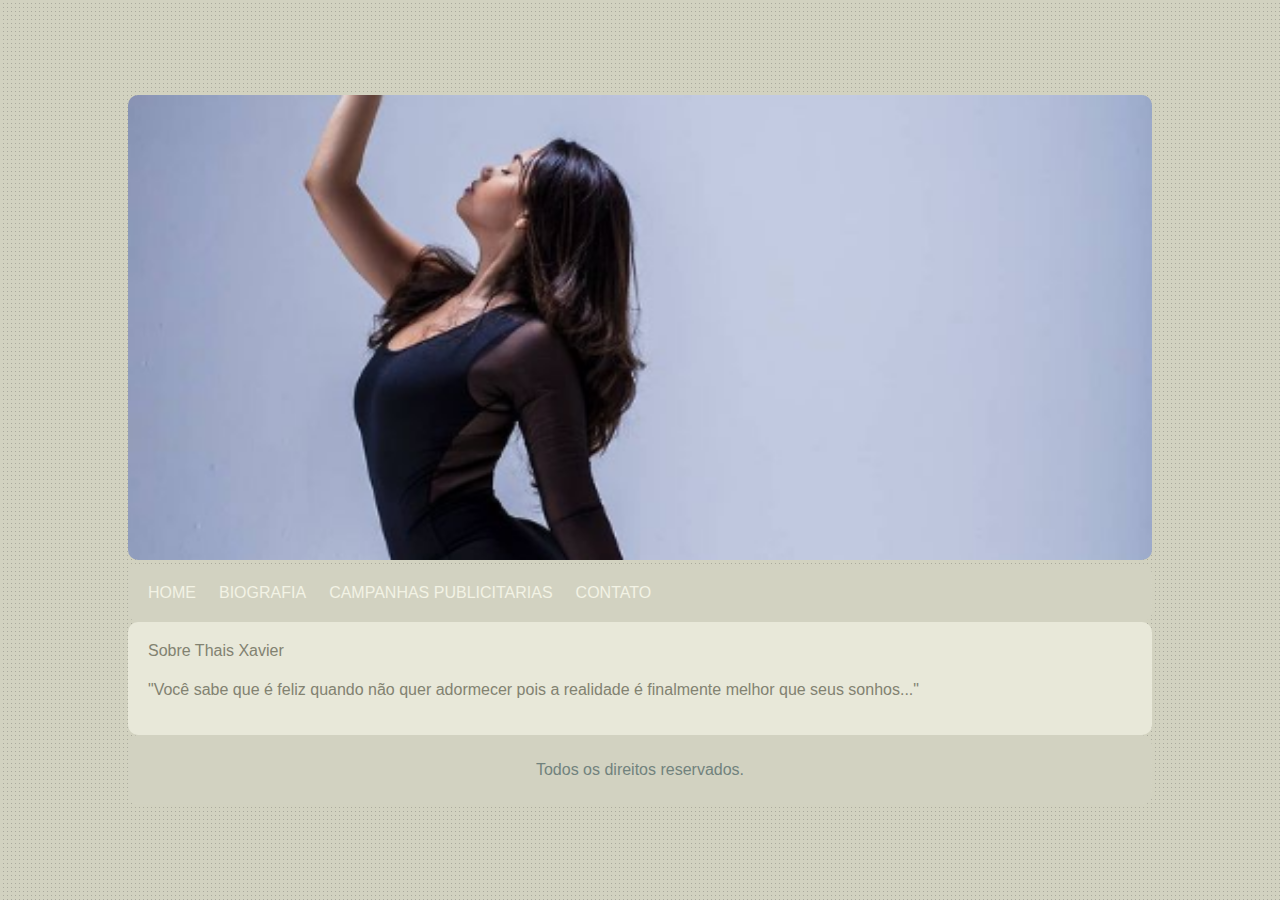
==== index.html @ b0310322 "Inicio" ====
<!DOCTYPE html>
<html lang="pt-br">
  <head>
    <meta charset="utf-8">
    
    <meta name="viewport" content="width=device-width, initial-scale=1.0">
    <link rel="stylesheet" href="reset.css">
    <link rel="stylesheet" href="estilo.css">

    <title>Thais Xavier Oficial</title>
    <link rel="stylesheet" href="estilo.css">
    <link rel="shortcut icon" href="imagens2/heart_crown_princess_emoji_emo_icon_131636.ico" type="image/x-icon">

    

  </head>
  <body class="corpo">
    <header class="cabecalho">
      <img src="imagens2/capa.png" class="capa">

      <nav class="menu">
        <ul>
          <li>
            <a href="index.html " class="menu__link">HOME</a>
          </li>
          <li class="menu__item">
            <a href="biografia.html" class="menu__link">BIOGRAFIA</a>
          </li>
          <li class="menu__item">
            <a href="campanhas-publicitarias.html" class="menu__link">CAMPANHAS PUBLICITARIAS</a>
          </li>
          <li class="menu__item">
            <a href="contato.html" class="menu__link">CONTATO</a>
          </li>
        </ul>
      </nav>
    </header>
    
    <main class="principal">
     
      <section class="conteudo">

        <h1 class="titulo">Sobre Thais Xavier</h1>
         
        <p class="conteudo__texto">"Você sabe que é feliz quando não quer adormecer pois a realidade é finalmente melhor que seus sonhos..."</p>      


      </section><!--fim conteudo-->
    </main>
    <footer class="rodape">
      <p class="rodape__texto">Todos os direitos reservados.</p>
     </footer>

  </body>
</html>
---- estilo.css ----
.corpo {
  align-content: center;
  background: #d2d2c1 url("imagens2/fundo.png");
  font: 16px Arial, Helvetica, sans-serif;
  width: 100vw;
  height: 100vh;
  
  margin-left: 10%;
  margin-right: 10%;

}
.capa {
  width: 80%;border-radius: 10px;
}

.principal {
  color: #828271;
  box-sizing: border-box;
  width: 80%;
  background: #e8e8d9;
  padding: 10px;
  border-radius: 10px;
}

.rodape {
  background-color: #d2d2c1;
  color: #71827d;
  text-align: center;
  box-sizing: border-box;
  width: 80%;
  padding: 10px;
  border-radius: 10px;
  
}

.titulo {padding-bottom: 5px;}
/*MENU*/
.menu {
  width: 80%;
  border-radius: 10px;
  background-color: #d2d2c1;
  padding: 30px 8% px;
}
.menu ul { list-style: none; display: flex;
  flex-wrap: nowrap; padding: 20px; }
.menu li {float: left; }
.menu li a {color: #f3f3e5; margin-right: 23px; text-decoration: none; }
.menu li a:hover{ color: #828271;}

.contato {width: 52px; }
.conteudo {padding: 10px; }
.img-campanha {width: 50%; padding: 12px; border-radius: 5%;}

/*Responsividade*/
@media screen and (max-width: 768px){

  .corpo {
    background: #d2d2c1 url("imagens2/fundo.png");
    font: 16px Arial, Helvetica, sans-serif;
    width: 100vw;
    height: 100vh;
    
    margin-left: 2%;
    margin-right: 2%;
  
  }
  .capa {
    width: 96%;
  }
  
  .principal {
    color: #828271;
    box-sizing: border-box;
    width: 96%;
    background: #e8e8d9;
    padding: 10px;
    
  }
  
  .rodape {
    color: #828271;
    text-align: center;
    box-sizing: border-box;
    width: 96%;
    padding: 10px;
    
  }

  .menu {
    width: 96%;
  }

}

@media screen and (max-width: 430px){

  .corpo {
    background: #d2d2c1 url("imagens2/fundo.png");
    font: 16px Arial, Helvetica, sans-serif;
    width: 100vw;
    height: 100vh;
    
    margin-left: 0%;
    margin-right: 0%;
  
  }
  .capa {
    width: 100%;
  }
  
  .principal {
    color: #828271;
    box-sizing: border-box;
    width: 100%;
    background: #e8e8d9;
    padding: 10px;
    
  }
  
  .rodape {
    color: #828271;
    text-align: center;
    box-sizing: border-box;
    width: 100%;
    padding: 10px;
    
  }

  .menu {width: 100%;}
  .menu ul {flex-direction: column; align-items: center;}
  .menu li { padding: 5px;}
  .img-campanha {width: 100%; padding: 2px; border-radius: 5%;}


}
---- estilo.css ----
.corpo {
  align-content: center;
  background: #d2d2c1 url("imagens2/fundo.png");
  font: 16px Arial, Helvetica, sans-serif;
  width: 100vw;
  height: 100vh;
  
  margin-left: 10%;
  margin-right: 10%;

}
.capa {
  width: 80%;border-radius: 10px;
}

.principal {
  color: #828271;
  box-sizing: border-box;
  width: 80%;
  background: #e8e8d9;
  padding: 10px;
  border-radius: 10px;
}

.rodape {
  background-color: #d2d2c1;
  color: #71827d;
  text-align: center;
  box-sizing: border-box;
  width: 80%;
  padding: 10px;
  border-radius: 10px;
  
}

.titulo {padding-bottom: 5px;}
/*MENU*/
.menu {
  width: 80%;
  border-radius: 10px;
  background-color: #d2d2c1;
  padding: 30px 8% px;
}
.menu ul { list-style: none; display: flex;
  flex-wrap: nowrap; padding: 20px; }
.menu li {float: left; }
.menu li a {color: #f3f3e5; margin-right: 23px; text-decoration: none; }
.menu li a:hover{ color: #828271;}

.contato {width: 52px; }
.conteudo {padding: 10px; }
.img-campanha {width: 50%; padding: 12px; border-radius: 5%;}

/*Responsividade*/
@media screen and (max-width: 768px){

  .corpo {
    background: #d2d2c1 url("imagens2/fundo.png");
    font: 16px Arial, Helvetica, sans-serif;
    width: 100vw;
    height: 100vh;
    
    margin-left: 2%;
    margin-right: 2%;
  
  }
  .capa {
    width: 96%;
  }
  
  .principal {
    color: #828271;
    box-sizing: border-box;
    width: 96%;
    background: #e8e8d9;
    padding: 10px;
    
  }
  
  .rodape {
    color: #828271;
    text-align: center;
    box-sizing: border-box;
    width: 96%;
    padding: 10px;
    
  }

  .menu {
    width: 96%;
  }

}

@media screen and (max-width: 430px){

  .corpo {
    background: #d2d2c1 url("imagens2/fundo.png");
    font: 16px Arial, Helvetica, sans-serif;
    width: 100vw;
    height: 100vh;
    
    margin-left: 0%;
    margin-right: 0%;
  
  }
  .capa {
    width: 100%;
  }
  
  .principal {
    color: #828271;
    box-sizing: border-box;
    width: 100%;
    background: #e8e8d9;
    padding: 10px;
    
  }
  
  .rodape {
    color: #828271;
    text-align: center;
    box-sizing: border-box;
    width: 100%;
    padding: 10px;
    
  }

  .menu {width: 100%;}
  .menu ul {flex-direction: column; align-items: center;}
  .menu li { padding: 5px;}
  .img-campanha {width: 100%; padding: 2px; border-radius: 5%;}


}
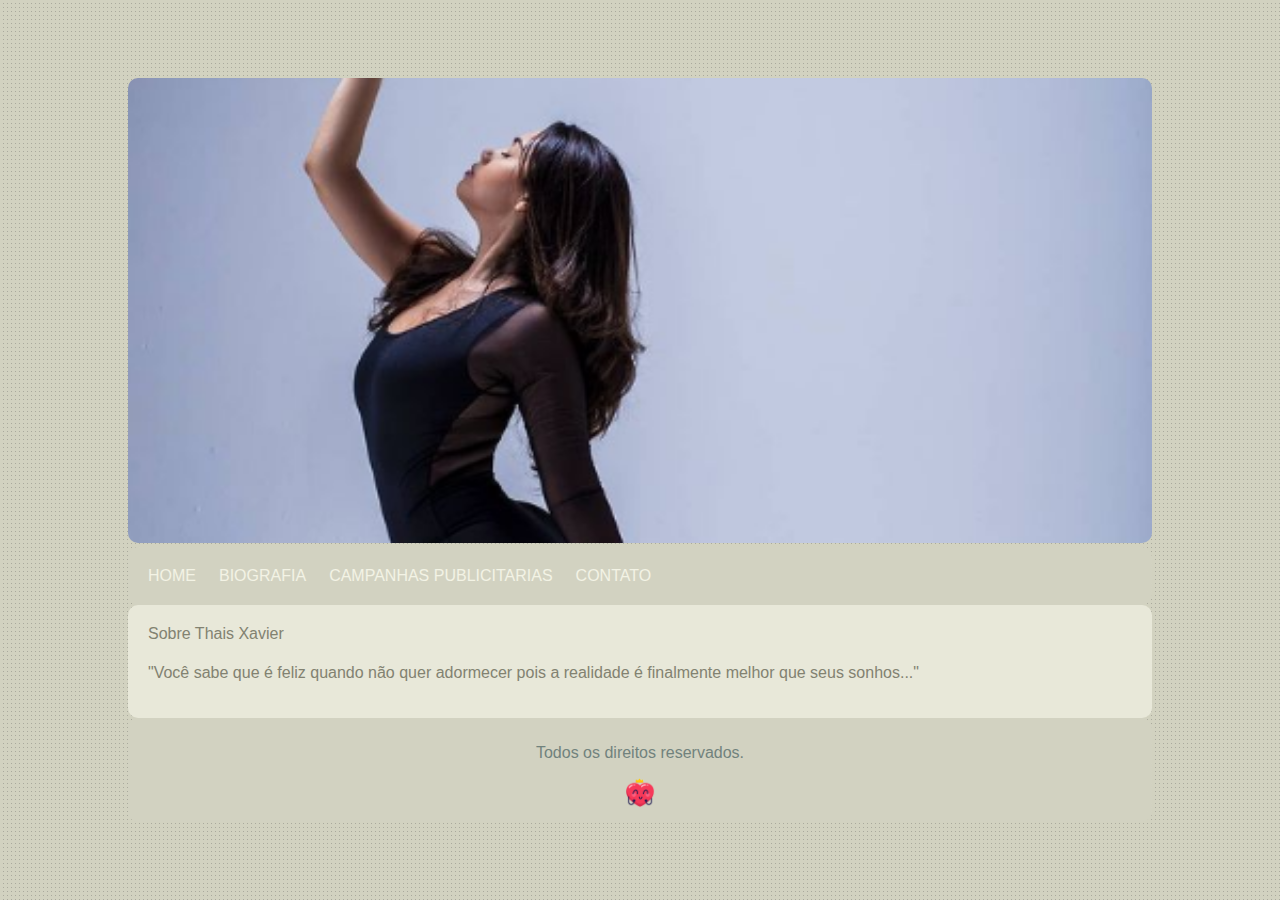
==== commit b7834723: "Pagina loginAdm pronto" ====
--- a/index.html
+++ b/index.html
@@ -19,6 +19,7 @@
       <img src="imagens2/capa.png" class="capa">
 
       <nav class="menu">
+        
         <ul>
           <li>
             <a href="index.html " class="menu__link">HOME</a>
@@ -32,8 +33,12 @@
           <li class="menu__item">
             <a href="contato.html" class="menu__link">CONTATO</a>
           </li>
+                    
         </ul>
+        
+        
       </nav>
+      
     </header>
     
     <main class="principal">
@@ -49,6 +54,9 @@
     </main>
     <footer class="rodape">
       <p class="rodape__texto">Todos os direitos reservados.</p>
+      <div class="teste">
+        <a href="login.php"><img  class="login_img" src="imagens2/heart_crown_princess_emoji_emo_icon_131636.ico" alt="Login"></a></div>
+        
      </footer>
 
   </body>
--- a/estilo.css
+++ b/estilo.css
@@ -52,6 +52,30 @@
 .conteudo {padding: 10px; }
 .img-campanha {width: 50%; padding: 12px; border-radius: 5%;}
 
+
+.login_img {width: 30px;}
+
+
+/*Tela de login*/
+.login {background: #d2d2c1; width: 200px; height: auto; margin: 80px auto 0 auto;  padding: 30px; border-radius: 15px;
+}
+
+.principaladm {
+  color: #828271;
+  box-sizing: border-box;
+  width: 80%;
+  height: 80%;
+  background: #e8e8d9;
+  padding: 10px;
+  border-radius: 10px;
+}
+.titulologin{
+  text-align: center;
+  padding-bottom: 5px;
+}
+
+
+
 /*Responsividade*/
 @media screen and (max-width: 768px){
 
@@ -70,6 +94,15 @@
   }
   
   .principal {
+    color: #828271;
+    box-sizing: border-box;
+    width: 96%;
+    background: #e8e8d9;
+    padding: 10px;
+    
+  }
+
+  .principaladm {
     color: #828271;
     box-sizing: border-box;
     width: 96%;
@@ -117,6 +150,17 @@
     padding: 10px;
     
   }
+
+  .principaladm {
+    color: #828271;
+    box-sizing: border-box;
+    width: 100%;
+    background: #e8e8d9;
+    padding: 10px;
+    
+  }
+
+  
   
   .rodape {
     color: #828271;
--- a/estilo.css
+++ b/estilo.css
@@ -52,6 +52,30 @@
 .conteudo {padding: 10px; }
 .img-campanha {width: 50%; padding: 12px; border-radius: 5%;}
 
+
+.login_img {width: 30px;}
+
+
+/*Tela de login*/
+.login {background: #d2d2c1; width: 200px; height: auto; margin: 80px auto 0 auto;  padding: 30px; border-radius: 15px;
+}
+
+.principaladm {
+  color: #828271;
+  box-sizing: border-box;
+  width: 80%;
+  height: 80%;
+  background: #e8e8d9;
+  padding: 10px;
+  border-radius: 10px;
+}
+.titulologin{
+  text-align: center;
+  padding-bottom: 5px;
+}
+
+
+
 /*Responsividade*/
 @media screen and (max-width: 768px){
 
@@ -70,6 +94,15 @@
   }
   
   .principal {
+    color: #828271;
+    box-sizing: border-box;
+    width: 96%;
+    background: #e8e8d9;
+    padding: 10px;
+    
+  }
+
+  .principaladm {
     color: #828271;
     box-sizing: border-box;
     width: 96%;
@@ -117,6 +150,17 @@
     padding: 10px;
     
   }
+
+  .principaladm {
+    color: #828271;
+    box-sizing: border-box;
+    width: 100%;
+    background: #e8e8d9;
+    padding: 10px;
+    
+  }
+
+  
   
   .rodape {
     color: #828271;
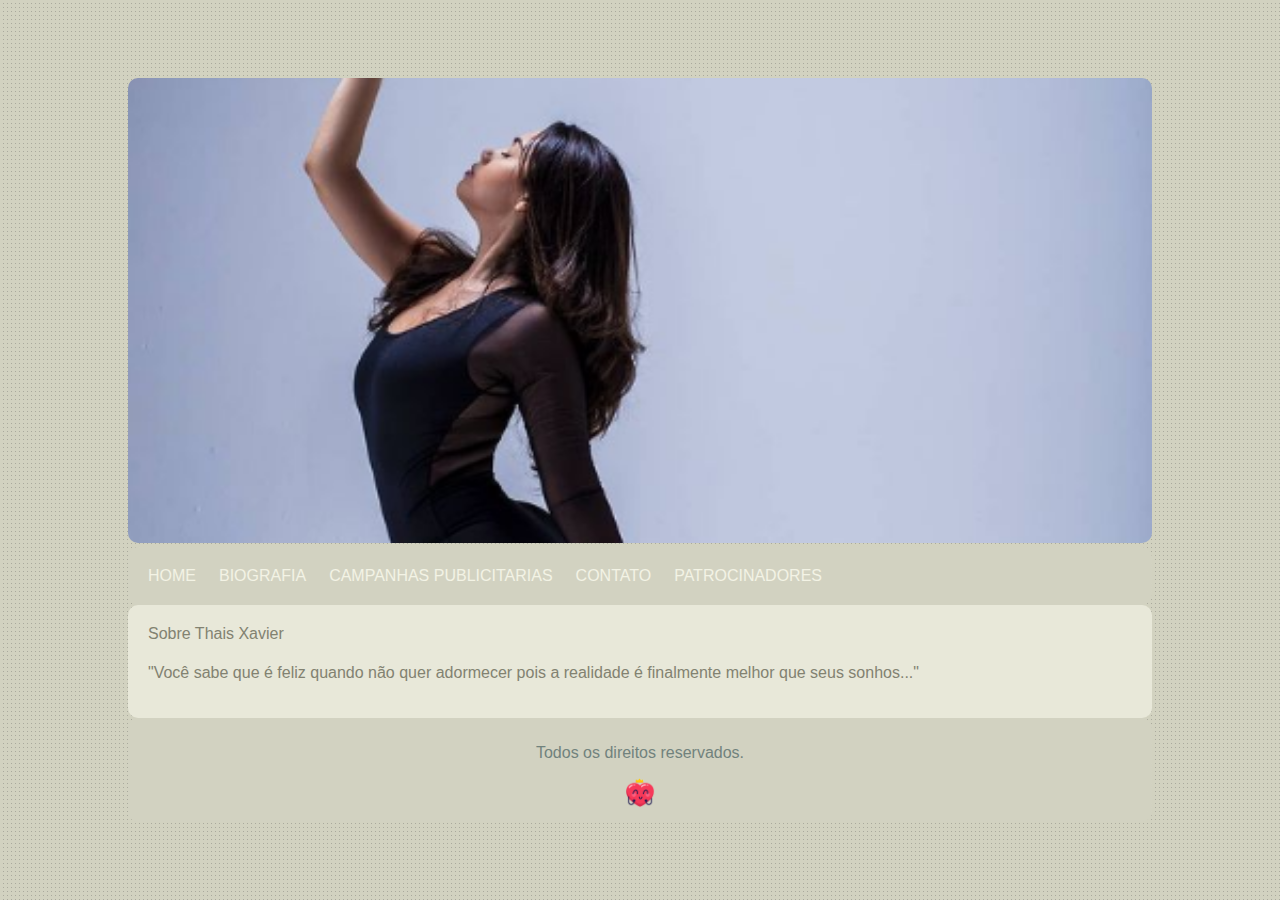
==== commit 2054039e: "Tela de login com logica finalizado" ====
--- a/index.html
+++ b/index.html
@@ -33,6 +33,9 @@
           <li class="menu__item">
             <a href="contato.html" class="menu__link">CONTATO</a>
           </li>
+          <li class="menu__item">
+            <a href="patrocinadores.php" class="menu__link">PATROCINADORES</a>
+          </li>
                     
         </ul>
         
--- a/estilo.css
+++ b/estilo.css
@@ -74,6 +74,8 @@
   padding-bottom: 5px;
 }
 
+/*aviso tela de login*/
+.logininvalido{ padding: 5px; color: red;}
 
 
 /*Responsividade*/
--- a/estilo.css
+++ b/estilo.css
@@ -74,6 +74,8 @@
   padding-bottom: 5px;
 }
 
+/*aviso tela de login*/
+.logininvalido{ padding: 5px; color: red;}
 
 
 /*Responsividade*/
